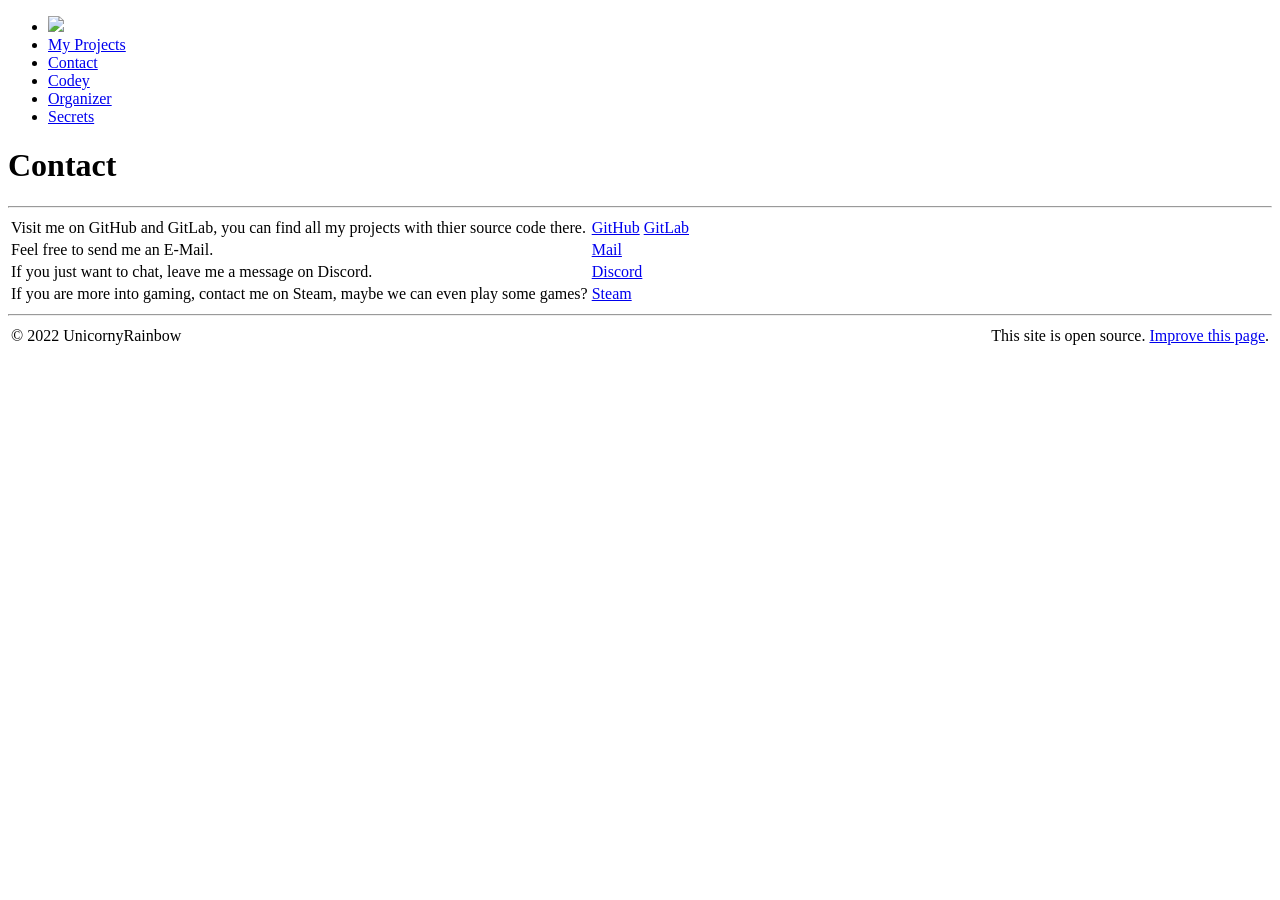
==== contact.html @ 9ba7a3ea "Update contact.html" ====
<!DOCTYPE html>
<html class=" hcskdqtx idc0_342" lang="en-US"><head>
  <meta charset="UTF-8">
  <meta http-equiv="X-UA-Compatible" content="IE=edge">
  <meta name="viewport" content="width=device-width, initial-scale=1">
  <title>UnicornyRainbow - My Projects</title>
  <link rel="canonical" href="https://unicornyrainbow.github.io/UnicornyRainbow/myProjects">
  <meta property="og:url" content="https://unicornyrainbow.github.io/UnicornyRainbow/myProjects">
  <meta property="og:site_name" content="My Projects">
  <meta property="og:type" content="website">
  <meta name="twitter:card" content="summary">
  <meta property="twitter:title" content="My Projects">
  <link rel="shortcut icon" type="image/png" href="/UnicornyRainbow/assets/me.png?">
  <link rel="stylesheet" href="/UnicornyRainbow/assets/css/style.css?v=dbb2dc5cc0b05a8b5e2579d51fdcb1bb59eca7fd">
  <link rel="stylesheet" type="text/css" href="/UnicornyRainbow/assets/my-style.css">
  <script type="application/ld+json">
  {"@context":"https://schema.org","@type":"WebSite","description":"My Projects","headline":"My Projects","name":"My Projects","url":"https://unicornyrainbow.github.io/UnicornyRainbow/myProjects"}</script>
</head>
<body>
<nav>
  <ul>
    <li class="active">
        <a href="https://unicornyrainbow.github.io/UnicornyRainbow"><img class="profile-picture" src="/UnicornyRainbow/assets/me.png"></a>
    </li>
    <li class="sub-menu">
        <a class="navbar-link" href="https://unicornyrainbow.github.io/UnicornyRainbow/myProjects">My Projects</a>
    </li>
    <li class="active sub-menu">
        <a class="navbar-link" href="https://unicornyrainbow.github.io/UnicornyRainbow/contact">Contact</a>
    </li>
    <li>
        <a class="navbar-link" href="https://unicornyrainbow.github.io/Codey">Codey</a>
    </li>
    <li>
        <a class="navbar-link" href="https://unicornyrainbow.github.io/Organizer">Organizer</a>
    </li>
    <li>
        <a class="navbar-link" href="https://unicornyrainbow.github.io/Secrets">Secrets</a>
    </li>
  </ul>
</nav>
<div class="container-lg py-5 px-5">
  <h1>Contact</h1>
  <hr>
  <table class="split-table">
    <tbody>
      <tr>
        <td>
          Visit me on GitHub and GitLab, you can find all my projects with thier source code there.
        </td>
        <td>
          <a class="button" href="https://github.com/UnicornyRainbow/">GitHub</a>
          <a class="button" href="https://gitlab.com/UnicornyRainbow">GitLab</a>
        </td>
      </tr>
      <tr>
        <td>
          Feel free to send me an E-Mail.
        </td>
        <td>
          <a class="button" href="mailto:unicornyrainbow@posteo.de">Mail</a>
        </td>
      </tr>
      <tr>
        <td>
          If you just want to chat, leave me a message on Discord.
        </td>
        <td>
          <a class="button" href="https://discord.com/users/539502144450199594">Discord</a>
        </td>
      </tr>
      <tr>
        <td>
          If you are more into gaming, contact me on Steam, maybe we can even play some games?
        </td>
        <td>
          <a class="button" href="https://steamcommunity.com/profiles/76561198362723192">Steam</a>
        </td>
      </tr>
    </tbody>
  </table>
  <hr>
  <table class="footer border-gray-light mt-5 text-gray" style="width:100%;">
    <tbody><tr>
      <td style="text-align: left;">© 2022 UnicornyRainbow</td>
      <td style="text-align: right;">This site is open source. <a href="https://github.com/UnicornyRainbow/UnicornyRainbow/edit/docs/contact.html">Improve this page</a>.</td>
    </tr></tbody>
  </table>
</div>


</body></html>
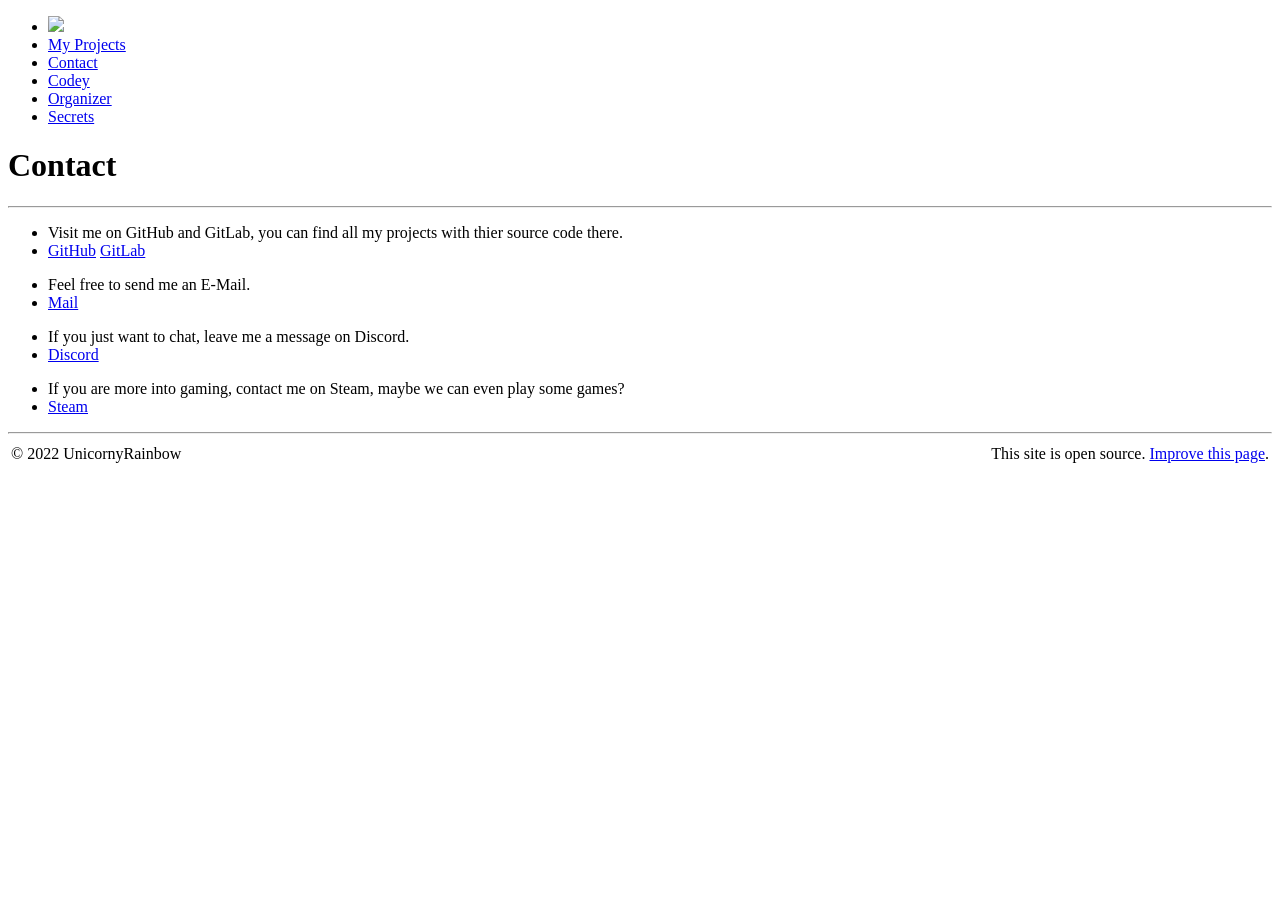
==== commit ee822f18: "Update contact.html" ====
--- a/contact.html
+++ b/contact.html
@@ -42,43 +42,39 @@
 <div class="container-lg py-5 px-5">
   <h1>Contact</h1>
   <hr>
-  <table class="split-table">
-    <tbody>
-      <tr>
-        <td>
-          Visit me on GitHub and GitLab, you can find all my projects with thier source code there.
-        </td>
-        <td>
-          <a class="button" href="https://github.com/UnicornyRainbow/">GitHub</a>
-          <a class="button" href="https://gitlab.com/UnicornyRainbow">GitLab</a>
-        </td>
-      </tr>
-      <tr>
-        <td>
-          Feel free to send me an E-Mail.
-        </td>
-        <td>
-          <a class="button" href="mailto:unicornyrainbow@posteo.de">Mail</a>
-        </td>
-      </tr>
-      <tr>
-        <td>
-          If you just want to chat, leave me a message on Discord.
-        </td>
-        <td>
-          <a class="button" href="https://discord.com/users/539502144450199594">Discord</a>
-        </td>
-      </tr>
-      <tr>
-        <td>
-          If you are more into gaming, contact me on Steam, maybe we can even play some games?
-        </td>
-        <td>
-          <a class="button" href="https://steamcommunity.com/profiles/76561198362723192">Steam</a>
-        </td>
-      </tr>
-    </tbody>
-  </table>
+  <ul class="half-split">
+    <li>
+      Visit me on GitHub and GitLab, you can find all my projects with thier source code there.
+    </li>
+    <li>
+      <a class="button" href="https://github.com/UnicornyRainbow/">GitHub</a>
+      <a class="button" href="https://gitlab.com/UnicornyRainbow">GitLab</a>
+    </li>
+  </ul>
+  <ul class="half-split">
+    <li>
+      Feel free to send me an E-Mail.
+    </li>
+    <li>
+      <a class="button" href="mailto:unicornyrainbow@posteo.de">Mail</a>
+    </li>
+  </ul>
+  <ul class="half-split">
+    <li>
+      If you just want to chat, leave me a message on Discord.
+    </li>
+    <li>
+      <a class="button" href="https://discord.com/users/539502144450199594">Discord</a>
+    </li>
+  </ul>
+  <ul class="half-split">
+    <li>
+      If you are more into gaming, contact me on Steam, maybe we can even play some games?
+    </li>
+    <li>
+      <a class="button" href="https://steamcommunity.com/profiles/76561198362723192">Steam</a>
+    </li>
+  </ul>
   <hr>
   <table class="footer border-gray-light mt-5 text-gray" style="width:100%;">
     <tbody><tr>
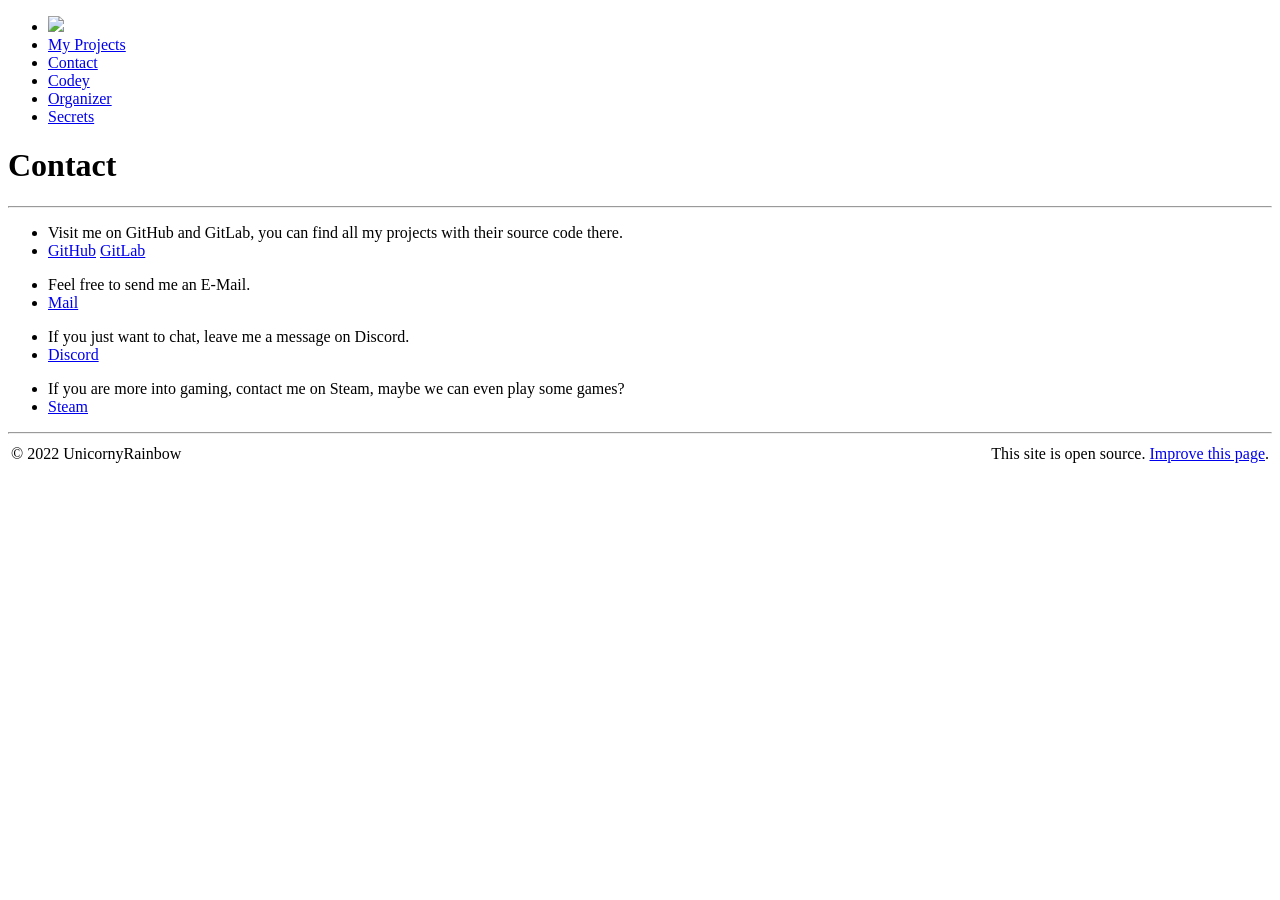
==== commit 4403a659: "better share cards" ====
--- a/contact.html
+++ b/contact.html
@@ -3,39 +3,41 @@
   <meta charset="UTF-8">
   <meta http-equiv="X-UA-Compatible" content="IE=edge">
   <meta name="viewport" content="width=device-width, initial-scale=1">
-  <title>UnicornyRainbow - My Projects</title>
-  <link rel="canonical" href="https://unicornyrainbow.github.io/UnicornyRainbow/myProjects">
-  <meta property="og:url" content="https://unicornyrainbow.github.io/UnicornyRainbow/myProjects">
-  <meta property="og:site_name" content="My Projects">
+  <title>UnicornyRainbow - Contact</title>
+  <link rel="canonical" href="https://unicornyrainbow.github.io/UnicornyRainbow/contact">
+  <meta property="og:url" content="https://unicornyrainbow.github.io/UnicornyRainbow/contact">
   <meta property="og:type" content="website">
+  <meta property="og:title" content="UnicornyRainbow" />
+  <meta property="og:site_name" content="Contact">
+  <meta property="og:description" content="All ways to get in touch" />
+  <meta property="og:image" content="https://unicornyrainbow.github.io/UnicornyRainbow/assets/me.png" />
   <meta name="twitter:card" content="summary">
-  <meta property="twitter:title" content="My Projects">
   <link rel="shortcut icon" type="image/png" href="/UnicornyRainbow/assets/me.png?">
   <link rel="stylesheet" href="/UnicornyRainbow/assets/css/style.css?v=dbb2dc5cc0b05a8b5e2579d51fdcb1bb59eca7fd">
   <link rel="stylesheet" type="text/css" href="/UnicornyRainbow/assets/my-style.css">
   <script type="application/ld+json">
-  {"@context":"https://schema.org","@type":"WebSite","description":"My Projects","headline":"My Projects","name":"My Projects","url":"https://unicornyrainbow.github.io/UnicornyRainbow/myProjects"}</script>
+  {"@context":"https://schema.org","@type":"WebSite","description":"Contact","headline":"Contact","name":"Contact","url":"https://unicornyrainbow.github.io/UnicornyRainbow/contact"}</script>
 </head>
 <body>
 <nav>
   <ul>
     <li class="active">
-        <a href="https://unicornyrainbow.github.io/UnicornyRainbow"><img class="profile-picture" src="/UnicornyRainbow/assets/me.png"></a>
+        <a href="/UnicornyRainbow"><img class="profile-picture" src="/UnicornyRainbow/assets/me.png"></a>
     </li>
     <li class="sub-menu">
-        <a class="navbar-link" href="https://unicornyrainbow.github.io/UnicornyRainbow/myProjects">My Projects</a>
+        <a class="navbar-link" href="/UnicornyRainbow/myProjects">My Projects</a>
     </li>
     <li class="active sub-menu">
-        <a class="navbar-link" href="https://unicornyrainbow.github.io/UnicornyRainbow/contact">Contact</a>
+        <a class="navbar-link" href="/UnicornyRainbow/contact">Contact</a>
     </li>
     <li>
-        <a class="navbar-link" href="https://unicornyrainbow.github.io/Codey">Codey</a>
+        <a class="navbar-link" href="/Codey">Codey</a>
     </li>
     <li>
-        <a class="navbar-link" href="https://unicornyrainbow.github.io/Organizer">Organizer</a>
+        <a class="navbar-link" href="/Organizer">Organizer</a>
     </li>
     <li>
-        <a class="navbar-link" href="https://unicornyrainbow.github.io/Secrets">Secrets</a>
+        <a class="navbar-link" href="/Secrets">Secrets</a>
     </li>
   </ul>
 </nav>
@@ -44,7 +46,7 @@
   <hr>
   <ul class="half-split">
     <li>
-      Visit me on GitHub and GitLab, you can find all my projects with thier source code there.
+      Visit me on GitHub and GitLab, you can find all my projects with their source code there.
     </li>
     <li>
       <a class="button" href="https://github.com/UnicornyRainbow/">GitHub</a>
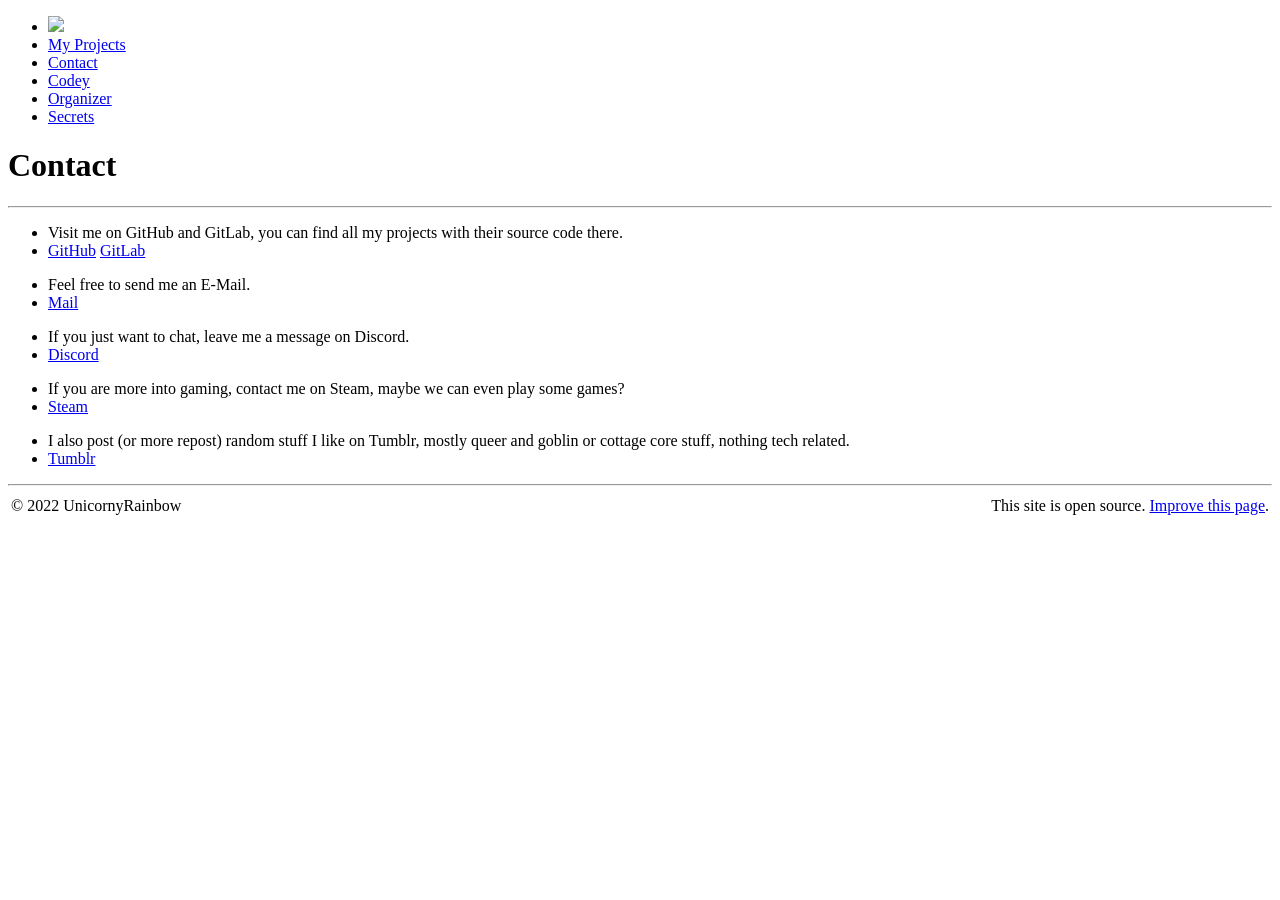
==== commit 66f1520d: "added tumblr and adobe portfolio links" ====
--- a/contact.html
+++ b/contact.html
@@ -41,7 +41,7 @@
     </li>
   </ul>
 </nav>
-<div class="container-lg py-5 px-5">
+<div>
   <h1>Contact</h1>
   <hr>
   <ul class="half-split">
@@ -49,8 +49,8 @@
       Visit me on GitHub and GitLab, you can find all my projects with their source code there.
     </li>
     <li>
-      <a class="button" href="https://github.com/UnicornyRainbow/">GitHub</a>
-      <a class="button" href="https://gitlab.com/UnicornyRainbow">GitLab</a>
+      <a class="button" href="https://github.com/UnicornyRainbow/" target="_blank">GitHub</a>
+      <a class="button" href="https://gitlab.com/UnicornyRainbow" target="_blank">GitLab</a>
     </li>
   </ul>
   <ul class="half-split">
@@ -66,7 +66,7 @@
       If you just want to chat, leave me a message on Discord.
     </li>
     <li>
-      <a class="button" href="https://discord.com/users/539502144450199594">Discord</a>
+      <a class="button" href="https://discord.com/users/539502144450199594" target="_blank">Discord</a>
     </li>
   </ul>
   <ul class="half-split">
@@ -74,14 +74,22 @@
       If you are more into gaming, contact me on Steam, maybe we can even play some games?
     </li>
     <li>
-      <a class="button" href="https://steamcommunity.com/profiles/76561198362723192">Steam</a>
+      <a class="button" href="https://steamcommunity.com/profiles/76561198362723192" target="_blank">Steam</a>
+    </li>
+  </ul>
+  <ul class="half-split">
+    <li>
+      I also post (or more repost) random stuff I like on Tumblr, mostly queer and goblin or cottage core stuff, nothing tech related.
+    </li>
+    <li>
+      <a class="button" href="https://www.tumblr.com/unicorny-rainbow" target="_blank">Tumblr</a>
     </li>
   </ul>
   <hr>
   <table class="footer border-gray-light mt-5 text-gray" style="width:100%;">
     <tbody><tr>
       <td style="text-align: left;">© 2022 UnicornyRainbow</td>
-      <td style="text-align: right;">This site is open source. <a href="https://github.com/UnicornyRainbow/UnicornyRainbow/edit/docs/contact.html">Improve this page</a>.</td>
+      <td style="text-align: right;">This site is open source. <a href="https://github.com/UnicornyRainbow/UnicornyRainbow/edit/docs/contact.html" target="_blank">Improve this page</a>.</td>
     </tr></tbody>
   </table>
 </div>
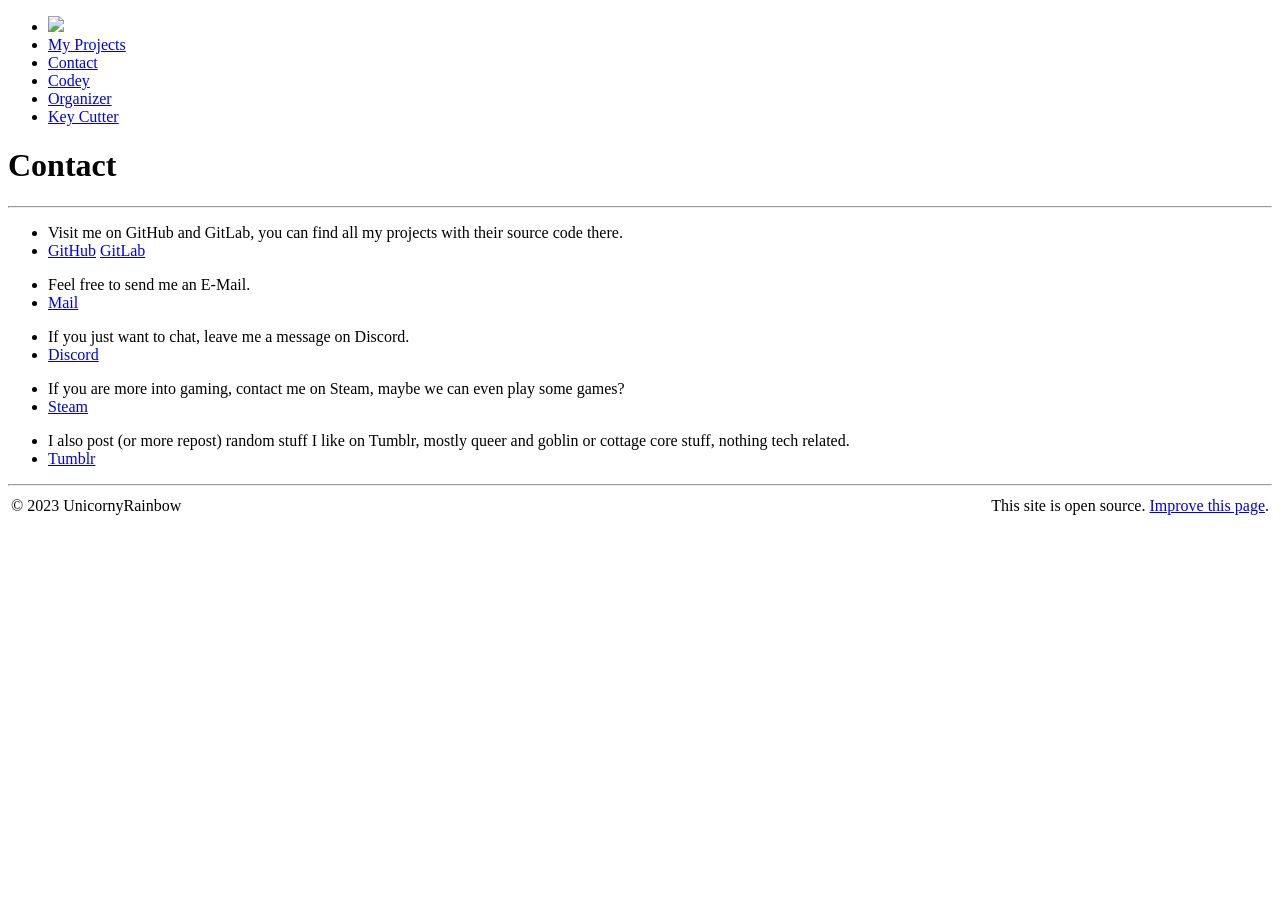
==== commit 103d0a7e: "changed secrets to key cutter" ====
--- a/contact.html
+++ b/contact.html
@@ -37,7 +37,7 @@
         <a class="navbar-link" href="/Organizer">Organizer</a>
     </li>
     <li>
-        <a class="navbar-link" href="/Secrets">Secrets</a>
+        <a class="navbar-link" href="/Secrets">Key Cutter</a>
     </li>
   </ul>
 </nav>
@@ -88,7 +88,7 @@
   <hr>
   <table class="footer border-gray-light mt-5 text-gray" style="width:100%;">
     <tbody><tr>
-      <td style="text-align: left;">© 2022 UnicornyRainbow</td>
+      <td style="text-align: left;">© 2023 UnicornyRainbow</td>
       <td style="text-align: right;">This site is open source. <a href="https://github.com/UnicornyRainbow/UnicornyRainbow/edit/docs/contact.html" target="_blank">Improve this page</a>.</td>
     </tr></tbody>
   </table>
